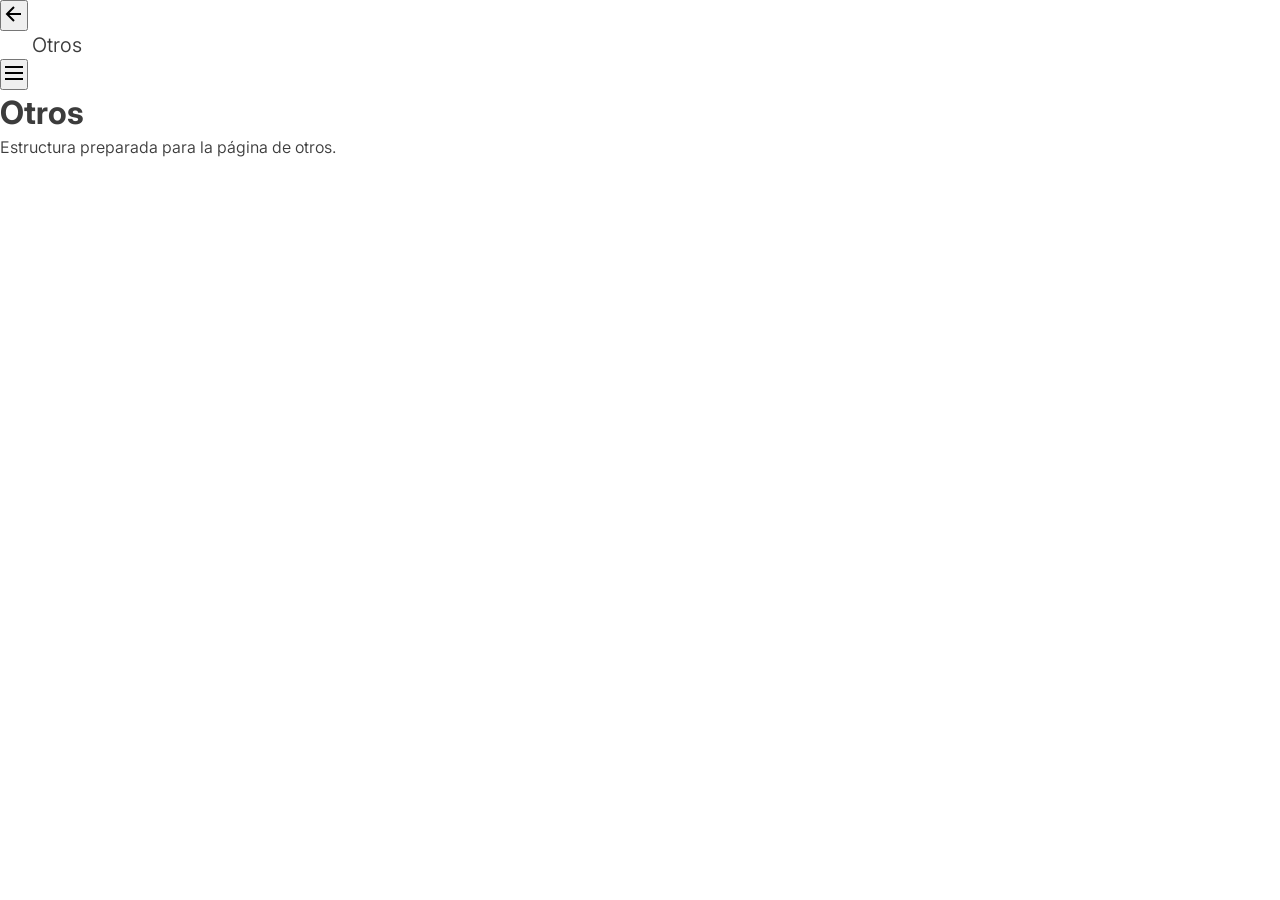
==== otros.html @ e8baecb1 "Actualización" ====
<!-- otros.html -->
<!DOCTYPE html>
<html lang="es">
<head>
    <meta charset="UTF-8">
    <meta name="viewport" content="width=device-width, initial-scale=1.0">
    <title>Otros</title>
    <link rel="preconnect" href="https://fonts.googleapis.com">
    <link rel="preconnect" href="https://fonts.gstatic.com" crossorigin>
    <link href="https://fonts.googleapis.com/css2?family=Inter:wght@300;400;500&display=swap" rel="stylesheet">
    <link rel="stylesheet" href="styles.css">
    <script src="script.js" defer></script>
</head>
<body>
    <header class="header" id="main-header">
        <button class="icon-btn" onclick="history.back()" aria-label="Volver">
            <svg width="24" height="24" viewBox="0 0 24 24" fill="none" stroke="currentColor" stroke-width="2"><path d="M19 12H5M12 19l-7-7 7-7"/></svg>
        </button>
        <div class="header-title">Otros</div>
        <button class="icon-btn menu-toggle" id="menu-btn" aria-label="Menú">
            <svg class="hamburger-icon" width="24" height="24" viewBox="0 0 24 24" fill="none" stroke="currentColor" stroke-width="2"><path d="M3 12h18M3 6h18M3 18h18"/></svg>
            <svg class="close-icon hidden" width="24" height="24" viewBox="0 0 24 24" fill="none" stroke="currentColor" stroke-width="2"><path d="M18 6L6 18M6 6l12 12"/></svg>
        </button>
    </header>

    <div class="menu-overlay" id="menu-overlay">
        <nav class="menu-nav">
            <a href="index.html">Inicio</a>
            <a href="proyectos.html">Proyectos</a>
            <a href="sobre-mi.html">Sobre mí</a>
            <a href="otros.html">Otros</a>
        </nav>
    </div>

    <main class="page-content">
        <h1>Otros</h1>
        <p>Estructura preparada para la página de otros.</p>
    </main>
</body>
</html>
---- styles.css ----
/* styles.css */
:root {
    --bg-color: #FFFFFF;
    --header-bg: #F0F0F0;
    --text-color: #3C3C3C;
    --gap: 24px;
    --border-radius: 8px;
    --font-family: 'Inter', sans-serif; /* Fallback para Archive */
}

* {
    box-sizing: border-box;
    margin: 0;
    padding: 0;
}

body {
    background-color: var(--bg-color);
    color: var(--text-color);
    font-family: var(--font-family);
    font-weight: 350;
    font-size: 16px;
    line-height: 1.4;
    overflow-x: hidden;
}

/* Scrollbar minimalista (a la derecha por defecto en el navegador) */
::-webkit-scrollbar { width: 8px; }
::-webkit-scrollbar-track { background: transparent; }
::-webkit-scrollbar-thumb { background: #cccccc; border-radius: 10px; }
::-webkit-scrollbar-thumb:hover { background: #999999; }

/* ---------------- HEADER (DOBLE BARRA Y BACKDROP) ---------------- */
.header-backdrop {
    position: fixed;
    top: 0; left: 0; right: 0;
    background-color: var(--bg-color); /* Fondo blanco tras los menús */
    padding: var(--gap);
    z-index: 100;
    transition: transform 0.4s ease;
}

.header-backdrop.hidden-scroll {
        transform: translateY(-150%);

}

.header-grid {
    display: grid;
    grid-template-columns: repeat(16, 1fr);
    gap: var(--gap);
    height: 64px;
}

/* Cabecera Izquierda */
.header-left {
    grid-column: span 4;
    background-color: var(--header-bg);
    border-radius: var(--border-radius);
    display: flex;
    align-items: center;
    padding: 8px;
}

/* Cabecera Derecha */
.header-right {
    grid-column: span 12;
    background-color: var(--header-bg);
    border-radius: var(--border-radius);
    display: flex;
    align-items: center;
    justify-content: space-between;
    padding: 8px;
}

.header-title {
    padding-left: 32px;
    font-size: 20px;
}

/* Botones cuadrados blancos del header */
.icon-btn-square {
    width: 48px;
    height: 48px;
    background-color: #FFFFFF;
    border-radius: 10px;
    border: none;
    cursor: pointer;
    color: var(--text-color);
    display: flex;
    align-items: center;
    justify-content: center;
    transition: background-color 0.3s, transform 0.2s;
}

.icon-btn-square:hover {
    background-color: #F8F8F8;
    transform: scale(0.96);
}

.hidden { display: none; }

/* ---------------- MENU OVERLAY ---------------- */
.menu-overlay {
    position: fixed;
    top: var(--gap); left: var(--gap); right: var(--gap); bottom: var(--gap);
    background-color: var(--header-bg);
    border-radius: var(--border-radius);
    z-index: 90;
    display: flex;
    align-items: center;
    justify-content: center;
    opacity: 0;
    pointer-events: none;
    transition: opacity 0.4s ease;
}

.menu-overlay.active {
    opacity: 1;
    pointer-events: auto;
}

.menu-nav {
    display: flex;
    flex-direction: column;
    gap: 32px;
    text-align: center;
}

.menu-nav a {
    text-decoration: none;
    color: var(--text-color);
    font-size: 32px;
    transition: opacity 0.3s;
}
.menu-nav a:hover { opacity: 0.6; }

/* ---------------- GRID PRINCIPAL ---------------- */
/* Se elimina max-width, ahora ocupa toda la pantalla manteniendo el padding */
.grid-container {
    display: grid;
    grid-template-columns: repeat(16, 1fr);
    gap: var(--gap);
    padding: calc(64px + var(--gap) * 3) var(--gap) var(--gap) var(--gap);
    width: 100%;
}

/* ---------------- SIDEBAR Y TEXTOS ---------------- */
.sidebar {
    grid-column: span 4;
    position: sticky;
    /* Baja para no tapar el header. Si el body tiene clase header-closed, sube a 24px */
    top: calc(64px + var(--gap) * 3);
    align-self: start;
    display: flex;
    flex-direction: column;
    transition: top 0.4s ease;
}

body.header-closed .sidebar {
    top: var(--gap);
}

.accordion-item {
    margin-bottom: var(--gap); /* Siempre 24px de separación entre botones */
}

.accordion-btn {
    background: none;
    border: 1px solid #cacaca;
    border-radius: 10px;
    padding: 8px 20px;
    font-family: var(--font-family);
    font-size: 16px;
    color: var(--text-color);
    cursor: pointer;
    transition: background-color 0.3s, border-color 0.3s;
}

.accordion-btn:hover { background-color: var(--header-bg); }
.accordion-item.active .accordion-btn { background-color: var(--header-bg); border-color: var(--header-bg); }

.accordion-content {
    max-height: 0;
    overflow: hidden;
    transition: max-height 0.5s ease-out;
}

.accordion-content-inner {
    padding-top: var(--gap);
    padding-bottom: 52px; /* Genera los 52px de espacio ÚNICAMENTE cuando está abierto */
}

/* ---------------- BLOQUES DE IMAGENES ---------------- */
.content-blocks {
    grid-column: span 12;
    display: flex;
    flex-direction: column;
    gap: var(--gap);
}

/* Al definir el aspect-ratio en la fila entera, todas las columnas internas 
se fuerzan a medir exactamente lo mismo de alto y llegar hasta abajo */
.block-row {
    display: grid;
    grid-template-columns: repeat(12, 1fr);
    gap: var(--gap);
    width: 100%;
}

/* Proporciones relativas para mantener el diseño base sin importar el ancho */
.row-480 { aspect-ratio: 12 / 4; }
.row-600 { aspect-ratio: 12 / 5; }
.row-720 { aspect-ratio: 12 / 6; }

.block-col {
    border-radius: var(--border-radius);
    overflow: hidden;
    background-color: #EAEAEA;
    width: 100%;
    height: 100%;
    position: relative;
}

.block-col img, .block-col video{
    position: absolute;
    width: 100%;
    height: 100%;
    object-fit: cover;
    display: block;
    
    
}

.block-col iframe {
    position: absolute;
    top: 0;
    left: 0;
    width: 100%;
    height: 100%;
    border: none;
   } 

.col-4 { grid-column: span 4; }
.col-6 { grid-column: span 6; }
.col-8 { grid-column: span 8; }
.col-12 { grid-column: span 12; }

.placeholder {
    width: 100%; height: 100%;
    display: flex; align-items: center; justify-content: center;
    background-color: #D3D3D3; color: #888; font-size: 24px;
}

/* ---------------- OTROS PROYECTOS Y FOOTER ---------------- */
.otros-proyectos { padding: var(--gap); margin-top: 60px; }
.otros-proyectos h2 { font-size: 24px; margin-bottom: var(--gap); }
.otros-grid { display: grid; grid-template-columns: 1fr 1fr; gap: var(--gap); }
.footer { height: 100px; padding: var(--gap); }

/* ---------------- RESPONSIVE (MÓVIL < 600px) ---------------- */
@media (max-width: 600px) {
    .header-grid {
        grid-template-columns: 1fr;
        height: auto;
    }
    .header-left, .header-right { grid-column: span 1; }
    
    .grid-container {
        grid-template-columns: 1fr;
        padding-top: calc(140px + var(--gap)); 
    }
    
    .sidebar {
        grid-column: span 1;
        position: static;
        margin-bottom: var(--gap);
    }
    
    .content-blocks { grid-column: span 1; }
    .block-row { 
        grid-template-columns: 1fr; 
        aspect-ratio: auto; /* Desactiva la proporción de la fila en móvil */
    }
    
    .col-4, .col-6, .col-8, .col-12 {
        grid-column: span 1;
        aspect-ratio: 4 / 3; /* Forzar proporción individual en móvil */
    }
    .otros-grid { grid-template-columns: 1fr; }
}
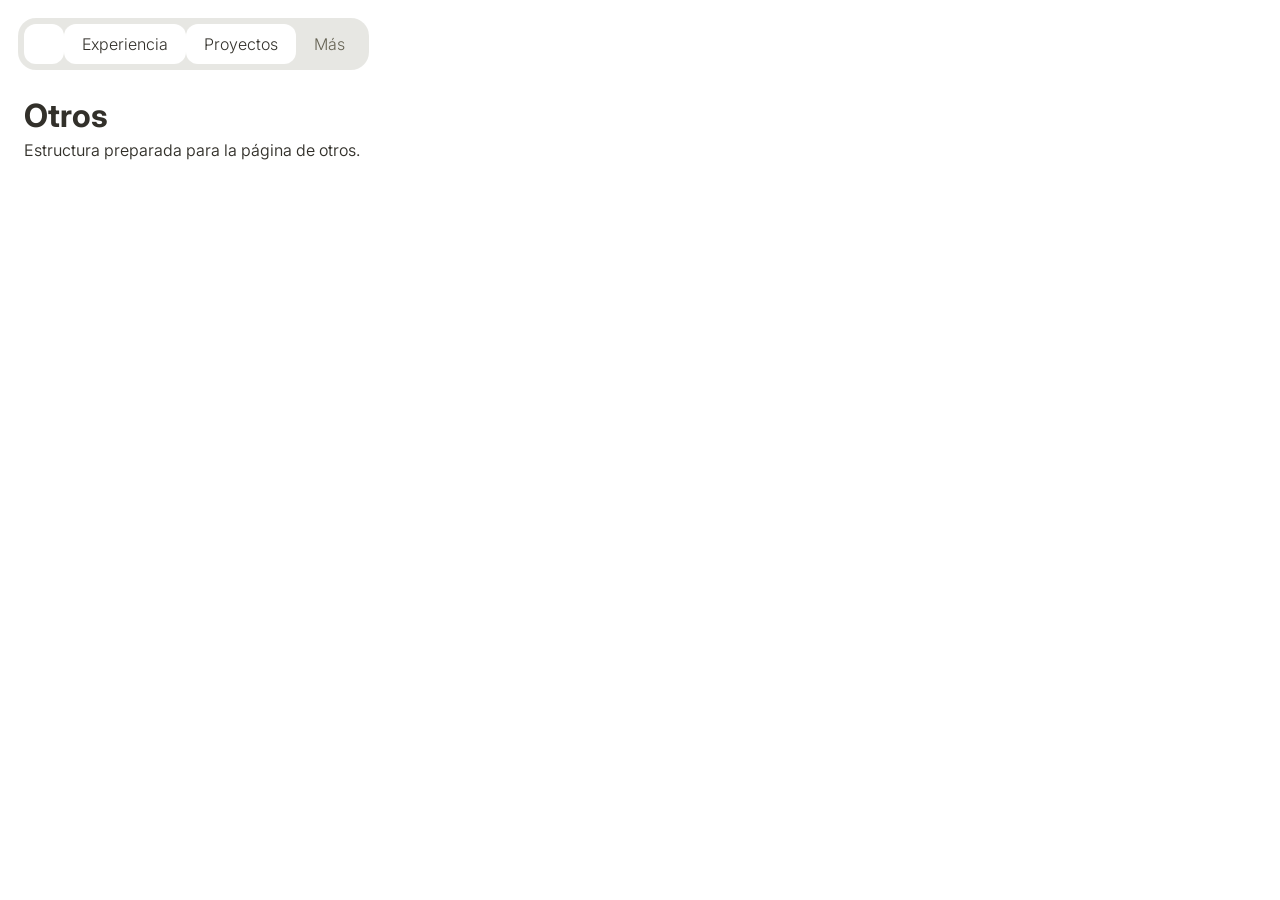
==== commit 11c53ae9: "Update" ====
--- a/otros.html
+++ b/otros.html
@@ -12,25 +12,12 @@
     <script src="script.js" defer></script>
 </head>
 <body>
-    <header class="header" id="main-header">
-        <button class="icon-btn" onclick="history.back()" aria-label="Volver">
-            <svg width="24" height="24" viewBox="0 0 24 24" fill="none" stroke="currentColor" stroke-width="2"><path d="M19 12H5M12 19l-7-7 7-7"/></svg>
-        </button>
-        <div class="header-title">Otros</div>
-        <button class="icon-btn menu-toggle" id="menu-btn" aria-label="Menú">
-            <svg class="hamburger-icon" width="24" height="24" viewBox="0 0 24 24" fill="none" stroke="currentColor" stroke-width="2"><path d="M3 12h18M3 6h18M3 18h18"/></svg>
-            <svg class="close-icon hidden" width="24" height="24" viewBox="0 0 24 24" fill="none" stroke="currentColor" stroke-width="2"><path d="M18 6L6 18M6 6l12 12"/></svg>
-        </button>
-    </header>
-
-    <div class="menu-overlay" id="menu-overlay">
-        <nav class="menu-nav">
-            <a href="index.html">Inicio</a>
-            <a href="proyectos.html">Proyectos</a>
-            <a href="sobre-mi.html">Sobre mí</a>
-            <a href="otros.html">Otros</a>
-        </nav>
-    </div>
+    <nav class="site-nav" aria-label="Navegación principal">
+        <a class="site-nav__logo" href="index.html" aria-label="Inicio"></a>
+        <a class="site-nav__link" href="sobre-mi.html">Experiencia</a>
+        <a class="site-nav__link" href="proyectos.html">Proyectos</a>
+        <a class="site-nav__link" href="otros.html" aria-current="page">Más</a>
+    </nav>
 
     <main class="page-content">
         <h1>Otros</h1>
--- a/styles.css
+++ b/styles.css
@@ -1,11 +1,52 @@
 /* styles.css */
 :root {
+    /* --- VARIABLES DE ESTRUCTURA Y COLOR --- */
     --bg-color: #FFFFFF;
-    --header-bg: #F0F0F0;
-    --text-color: #3C3C3C;
+    --header-bg: rgba(232, 231, 227, 0.78);
+    --text-color: #32302A;
     --gap: 24px;
+    --gap2: 16px;
     --border-radius: 8px;
     --font-family: 'Inter', sans-serif; /* Fallback para Archive */
+
+    /* --- VARIABLES DE TIPOGRAFÍA (Escritorio / Base) --- */
+    --text-base-size: 16px;
+    --text-base-weight: 350;
+    --text-base-lh: 1.4;
+
+    --text-nav-size: 16px;
+    --text-nav-weight: 300;
+    --text-nav-lh: 20px;
+
+    --text-accordion-size: 16px;
+    --text-accordion-weight: 600;
+
+    --text-h2-size: 24px;
+    --text-placeholder-size: 24px;
+}
+
+/* --- VARIABLES TIPOGRÁFICAS (Móvil < 600px) --- */
+@media (max-width: 600px) {
+    :root {
+        --text-nav-size: 13px;
+         
+        --text-base-size: 14px;
+        --text-accordion-size: 14px;
+        --text-h2-size: 20px;
+        
+    }
+}
+
+/* --- VARIABLES TIPOGRÁFICAS (Pantallas Gigantes > 1940px) --- */
+@media (min-width: 1940px) {
+    :root {
+        
+        --text-base-size: 18px;
+        --text-nav-size: 16px;
+        --text-accordion-size: 18px;
+        --text-h2-size: 24px;
+        
+    }
 }
 
 * {
@@ -18,167 +59,134 @@
     background-color: var(--bg-color);
     color: var(--text-color);
     font-family: var(--font-family);
-    font-weight: 350;
-    font-size: 16px;
-    line-height: 1.4;
+    font-weight: var(--text-base-weight);
+    font-size: var(--text-base-size);
+    line-height: var(--text-base-lh);
     overflow-x: hidden;
 }
 
-/* Scrollbar minimalista (a la derecha por defecto en el navegador) */
-::-webkit-scrollbar { width: 8px; }
-::-webkit-scrollbar-track { background: transparent; }
-::-webkit-scrollbar-thumb { background: #cccccc; border-radius: 10px; }
-::-webkit-scrollbar-thumb:hover { background: #999999; }
-
-/* ---------------- HEADER (DOBLE BARRA Y BACKDROP) ---------------- */
-.header-backdrop {
+/* ---------------- NAVEGACION ---------------- */
+.site-nav {
     position: fixed;
-    top: 0; left: 0; right: 0;
-    background-color: var(--bg-color); /* Fondo blanco tras los menús */
-    padding: var(--gap);
+    top: 18px;
+    left: 18px;
+    display: inline-flex;
+    align-items: center;
+    gap: 0;
+    width: max-content;
+    max-width: calc(100vw - 32px);
+    padding: 6px;
+    border-radius: 18px;
+    background: rgba(214, 213, 206, 0.575);
+    -webkit-backdrop-filter: blur(18px);
+    backdrop-filter: blur(18px);
     z-index: 100;
-    transition: transform 0.4s ease;
-}
-
-.header-backdrop.hidden-scroll {
-        transform: translateY(-150%);
-
-}
-
-.header-grid {
-    display: grid;
-    grid-template-columns: repeat(16, 1fr);
-    gap: var(--gap);
-    height: 64px;
-}
-
-/* Cabecera Izquierda */
-.header-left {
-    grid-column: span 4;
-    background-color: var(--header-bg);
-    border-radius: var(--border-radius);
-    display: flex;
-    align-items: center;
-    padding: 8px;
-}
-
-/* Cabecera Derecha */
-.header-right {
-    grid-column: span 12;
-    background-color: var(--header-bg);
-    border-radius: var(--border-radius);
-    display: flex;
-    align-items: center;
-    justify-content: space-between;
-    padding: 8px;
-}
-
-.header-title {
-    padding-left: 32px;
-    font-size: 20px;
-}
-
-/* Botones cuadrados blancos del header */
-.icon-btn-square {
-    width: 48px;
-    height: 48px;
+    transition: transform 0.35s ease;
+}
+
+.site-nav.is-hidden {
+    transform: translateY(calc(-100% - 24px));
+}
+
+.site-nav a {
+    display: block;
+    border-radius: 12px;
+    color: #32302A;
+    font-size: var(--text-nav-size);
+    line-height: var(--text-nav-lh);
+    font-weight: var(--text-nav-weight);
+    text-decoration: none;
+    white-space: nowrap;
+    transition: opacity 0.2s ease, background-color 0.2s ease, color 0.2s ease;
     background-color: #FFFFFF;
-    border-radius: 10px;
-    border: none;
-    cursor: pointer;
-    color: var(--text-color);
-    display: flex;
-    align-items: center;
-    justify-content: center;
-    transition: background-color 0.3s, transform 0.2s;
-}
-
-.icon-btn-square:hover {
-    background-color: #F8F8F8;
-    transform: scale(0.96);
-}
-
-.hidden { display: none; }
-
-/* ---------------- MENU OVERLAY ---------------- */
-.menu-overlay {
-    position: fixed;
-    top: var(--gap); left: var(--gap); right: var(--gap); bottom: var(--gap);
-    background-color: var(--header-bg);
-    border-radius: var(--border-radius);
-    z-index: 90;
-    display: flex;
-    align-items: center;
-    justify-content: center;
-    opacity: 0;
-    pointer-events: none;
-    transition: opacity 0.4s ease;
-}
-
-.menu-overlay.active {
-    opacity: 1;
-    pointer-events: auto;
-}
-
-.menu-nav {
-    display: flex;
-    flex-direction: column;
-    gap: 32px;
-    text-align: center;
-}
-
-.menu-nav a {
-    text-decoration: none;
-    color: var(--text-color);
-    font-size: 32px;
-    transition: opacity 0.3s;
-}
-.menu-nav a:hover { opacity: 0.6; }
+}
+
+.site-nav__logo {
+    flex: 0 0 40px;
+    width: 40px;
+    aspect-ratio: 1 / 1;
+    padding: 0;
+    background-color: transparent;
+}
+
+.site-nav__link {
+    padding: 10px 18px;
+    background-color: transparent;
+}
+
+.site-nav__link[aria-current="page"] {
+    background-color: transparent;
+    color:  #656253;
+}
+
+.site-nav__link:not([aria-current="page"]):hover {
+    opacity: 0.6;
+}
+
+.site-nav a:focus-visible {
+    outline: 2px solid #32302A;
+    outline-offset: 2px;
+}
 
 /* ---------------- GRID PRINCIPAL ---------------- */
-/* Se elimina max-width, ahora ocupa toda la pantalla manteniendo el padding */
 .grid-container {
     display: grid;
     grid-template-columns: repeat(16, 1fr);
     gap: var(--gap);
-    padding: calc(64px + var(--gap) * 3) var(--gap) var(--gap) var(--gap);
-    width: 100%;
+    padding: calc(64px + var(--gap)) var(--gap) var(--gap) var(--gap);
+    width: 100%;
+}
+
+.page-content {
+    padding: calc(70px + var(--gap)) var(--gap) var(--gap);
 }
 
 /* ---------------- SIDEBAR Y TEXTOS ---------------- */
 .sidebar {
     grid-column: span 4;
     position: sticky;
-    /* Baja para no tapar el header. Si el body tiene clase header-closed, sube a 24px */
-    top: calc(64px + var(--gap) * 3);
+    top: calc(64px + var(--gap));
     align-self: start;
     display: flex;
     flex-direction: column;
     transition: top 0.4s ease;
 }
 
-body.header-closed .sidebar {
+body.nav-hidden .sidebar {
     top: var(--gap);
 }
 
 .accordion-item {
-    margin-bottom: var(--gap); /* Siempre 24px de separación entre botones */
+    margin-bottom: var(--gap2); 
+    padding-top: var(--gap2);
 }
 
 .accordion-btn {
+    display: flex;
+    align-items: center;
+    gap: 8px;
     background: none;
-    border: 1px solid #cacaca;
-    border-radius: 10px;
-    padding: 8px 20px;
+    border: 0;
+    border-radius: 0;
+    padding: 0;
     font-family: var(--font-family);
-    font-size: 16px;
-    color: var(--text-color);
+    font-size: var(--text-accordion-size);
+    font-weight: var(--text-accordion-weight);
+    color: #837f6c;
     cursor: pointer;
-    transition: background-color 0.3s, border-color 0.3s;
-}
-
-.accordion-btn:hover { background-color: var(--header-bg); }
-.accordion-item.active .accordion-btn { background-color: var(--header-bg); border-color: var(--header-bg); }
+    transition: color 0.2s ease;
+}
+
+.accordion-btn:hover { color: #32302A; }
+.accordion-item.active .accordion-btn { color: #32302A; }
+.accordion-item.active .accordion-btn::before {
+    width: 10px;
+    height: 10px;
+    flex: 0 0 10px;
+    border-radius: 2px;
+    background-color: #32302A;
+    content: "";
+}
 
 .accordion-content {
     max-height: 0;
@@ -187,8 +195,8 @@
 }
 
 .accordion-content-inner {
-    padding-top: var(--gap);
-    padding-bottom: 52px; /* Genera los 52px de espacio ÚNICAMENTE cuando está abierto */
+    padding-top: var(--gap2);
+    padding-bottom: var(--gap2);
 }
 
 /* ---------------- BLOQUES DE IMAGENES ---------------- */
@@ -199,8 +207,6 @@
     gap: var(--gap);
 }
 
-/* Al definir el aspect-ratio en la fila entera, todas las columnas internas 
-se fuerzan a medir exactamente lo mismo de alto y llegar hasta abajo */
 .block-row {
     display: grid;
     grid-template-columns: repeat(12, 1fr);
@@ -208,7 +214,6 @@
     width: 100%;
 }
 
-/* Proporciones relativas para mantener el diseño base sin importar el ancho */
 .row-480 { aspect-ratio: 12 / 4; }
 .row-600 { aspect-ratio: 12 / 5; }
 .row-720 { aspect-ratio: 12 / 6; }
@@ -228,8 +233,6 @@
     height: 100%;
     object-fit: cover;
     display: block;
-    
-    
 }
 
 .block-col iframe {
@@ -239,7 +242,7 @@
     width: 100%;
     height: 100%;
     border: none;
-   } 
+} 
 
 .col-4 { grid-column: span 4; }
 .col-6 { grid-column: span 6; }
@@ -249,26 +252,102 @@
 .placeholder {
     width: 100%; height: 100%;
     display: flex; align-items: center; justify-content: center;
-    background-color: #D3D3D3; color: #888; font-size: 24px;
+    background-color: #D3D3D3; color: #888; 
+    font-size: var(--text-placeholder-size);
 }
 
 /* ---------------- OTROS PROYECTOS Y FOOTER ---------------- */
 .otros-proyectos { padding: var(--gap); margin-top: 60px; }
-.otros-proyectos h2 { font-size: 24px; margin-bottom: var(--gap); }
+.otros-proyectos h2 { font-size: var(--text-h2-size); margin-bottom: var(--gap); }
 .otros-grid { display: grid; grid-template-columns: 1fr 1fr; gap: var(--gap); }
 .footer { height: 100px; padding: var(--gap); }
 
 /* ---------------- RESPONSIVE (MÓVIL < 600px) ---------------- */
 @media (max-width: 600px) {
-    .header-grid {
-        grid-template-columns: 1fr;
-        height: auto;
-    }
-    .header-left, .header-right { grid-column: span 1; }
-    
+
+    /* Sustituye la regla agrupada genérica por esta: */
+    .col-4, .col-6, .col-8, .col-12 {
+        grid-column: span 1;
+        /* Eliminamos el aspect-ratio: 4 / 3; */
+    }
+
+    /* Asignamos las proporciones exactas del escritorio (Ancho columna / Alto fila) */
+    
+    /* Fila 480 (Alto relativo: 4) */
+    .row-480 .col-6 { aspect-ratio: 6 / 4; }
+    .row-480 .col-12 { aspect-ratio: 12 / 4; }
+
+    /* Fila 600 (Alto relativo: 5) */
+    .row-600 .col-4 { aspect-ratio: 4 / 5; } /* Se vuelve completamente vertical */
+    .row-600 .col-8 { aspect-ratio: 8 / 5; } /* Se mantiene horizontal */
+    .row-600 .col-12 { aspect-ratio: 12 / 5; }
+
+    /* Fila 720 (Alto relativo: 6) */
+    .row-720 .col-12 { aspect-ratio: 12 / 6; } /* Formato panorámico */
+
+    .sidebar, .content-blocks {
+        display: contents;
+    }
+
+    /* 2. Enviamos todo al final por defecto para que los elementos sin ID no suban al principio */
+    .accordion-item, .block-row {
+        order: 99;
+    }
+
+    /* 3. Asignamos el orden exacto de intercalado */
+    .accordion-item[data-target="seccion-1"] { order: 1; }
+    .block-row[id="seccion-1"] { order: 2; }
+
+    .accordion-item[data-target="seccion-2"] { order: 3; }
+    .block-row[id="seccion-2"] { order: 4; }
+
+    .accordion-item[data-target="seccion-3"] { order: 5; }
+    .block-row[id="seccion-3"] { order: 6; }
+
+    /* --------------------------------------------------- */
+    /* ACORDEÓN SIEMPRE ABIERTO Y ESTÁTICO (SOLO MÓVIL)    */
+    /* --------------------------------------------------- */
+    
+    .accordion-content {
+        max-height: none !important; /* Anula el límite de altura del JavaScript */
+        overflow: visible;
+    }
+
+    .accordion-btn {
+        color: #32302A !important;
+        pointer-events: none; /* Desactiva clics y estado hover */
+    }
+
+    .accordion-btn::before {
+        width: 10px;
+        height: 10px;
+        flex: 0 0 10px;
+        border-radius: 2px;
+        background-color: #32302A;
+        content: "";
+    }
+
+    ----------------- NAVEGACION ---------------- */
+
+    .site-nav__link {
+        padding-right: 8px;
+        padding-left: 8px;
+        /* El font-size ahora está controlado por la variable --text-nav-size en el @media de :root */
+    }
+
+    .site-nav {
+        left: 50%;
+        transform: translateX(-50%);
+    }
+
+    .site-nav.is-hidden {
+        transform: translateX(-50%);
+    
+    }
+
     .grid-container {
         grid-template-columns: 1fr;
-        padding-top: calc(140px + var(--gap)); 
+        padding-top: calc(70px + var(--gap));
     }
     
     .sidebar {
@@ -280,12 +359,14 @@
     .content-blocks { grid-column: span 1; }
     .block-row { 
         grid-template-columns: 1fr; 
-        aspect-ratio: auto; /* Desactiva la proporción de la fila en móvil */
+        aspect-ratio: auto;
     }
     
     .col-4, .col-6, .col-8, .col-12 {
         grid-column: span 1;
-        aspect-ratio: 4 / 3; /* Forzar proporción individual en móvil */
+        aspect-ratio: 4 / 3;
     }
     .otros-grid { grid-template-columns: 1fr; }
+
+    
 }
